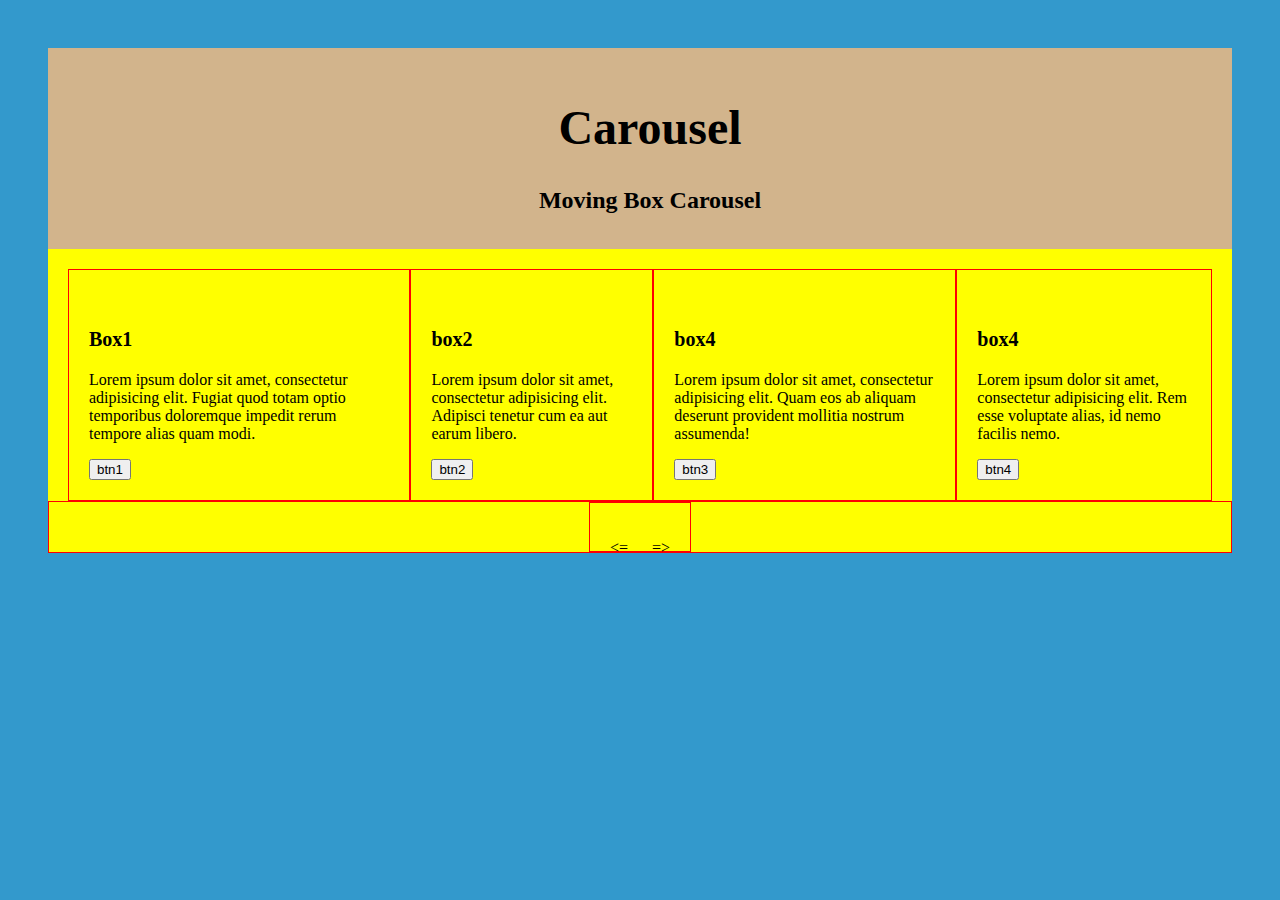
==== index.html @ 088b0bf5 "first commit" ====
<!DOCTYPE html>
<html lang="en">

<head>
  <meta charset="UTF-8">
  <title>Document</title>
  <link rel="stylesheet" href="/Users/macbook/Desktop/css/ericMeyer.css">
  <!-- <link rel="stylesheet" href="/Users/macbook/Desktop/css/normalize.css/normalize.css"> -->
  <link rel="stylesheet" href="style.css">
</head>

<body>
  <header>
    <h1>Carousel</h1>
    <h2>Moving Box Carousel</h2>
  </header>
  <main>
    <section>
      <img src="" alt="">
      <h3>Box1</h3>
      <p>Lorem ipsum dolor sit amet, consectetur adipisicing elit. Fugiat quod totam optio temporibus doloremque impedit rerum tempore alias quam modi.</p>
      <button>btn1</button>
    </section>
    <section>
      <img src="" alt="">
      <h3>box2</h3>
      <p>Lorem ipsum dolor sit amet, consectetur adipisicing elit. Adipisci tenetur cum ea aut earum libero.</p>
      <button>btn2</button>
    </section>
    <section>
      <img src="" alt="">
      <h3>box4</h3>
      <p>Lorem ipsum dolor sit amet, consectetur adipisicing elit. Quam eos ab aliquam deserunt provident mollitia nostrum assumenda!</p>
      <button>btn3</button>
    </section>
    <section>
      <img src="" alt="">
      <h3>box4</h3>
      <p>Lorem ipsum dolor sit amet, consectetur adipisicing elit. Rem esse voluptate alias, id nemo facilis nemo.</p>
      <button>btn4</button>
    </section>
  </main>
  <footer>
    <section>
        <!-- this confuses my beautify extension :( -->
      <p> 
        <=</p>
          <p>=></p>
    </section>
  </footer>
  <script src="./index.js"></script>
</body>

</html>
---- style.css ----
body {
  background: #3399cc;
  padding: 40px;
}

img {
  max-width: 100%;
}

h1 {
  font-size: 48px;
}

h2 {
  font-size: 24px;
}

h3 {
  font-size: 20px;
}

p {
  font-size: 16px;
}

a {
  /*transition: all 150ms ease;*/
}

header {
  background-color: tan;
  padding: 20px 0 15px 20px;
  text-align: center;
}

main {
  padding: 20px 20px 0 20px;
  display: flex;
}

section, footer {
  border: 1px solid red;
}

section {
    padding: 20px /*20px 20px 20px*/;
}

main, footer {
    background-color: yellow;
}

footer {
  display: flex;
  justify-content: center;
  /*padding: 5px;*/
  height: 50px;
}

footer section {
  display: flex;
  justify-content: space-between;
  width: 60px;
}

footer p {
  display: inline;
}
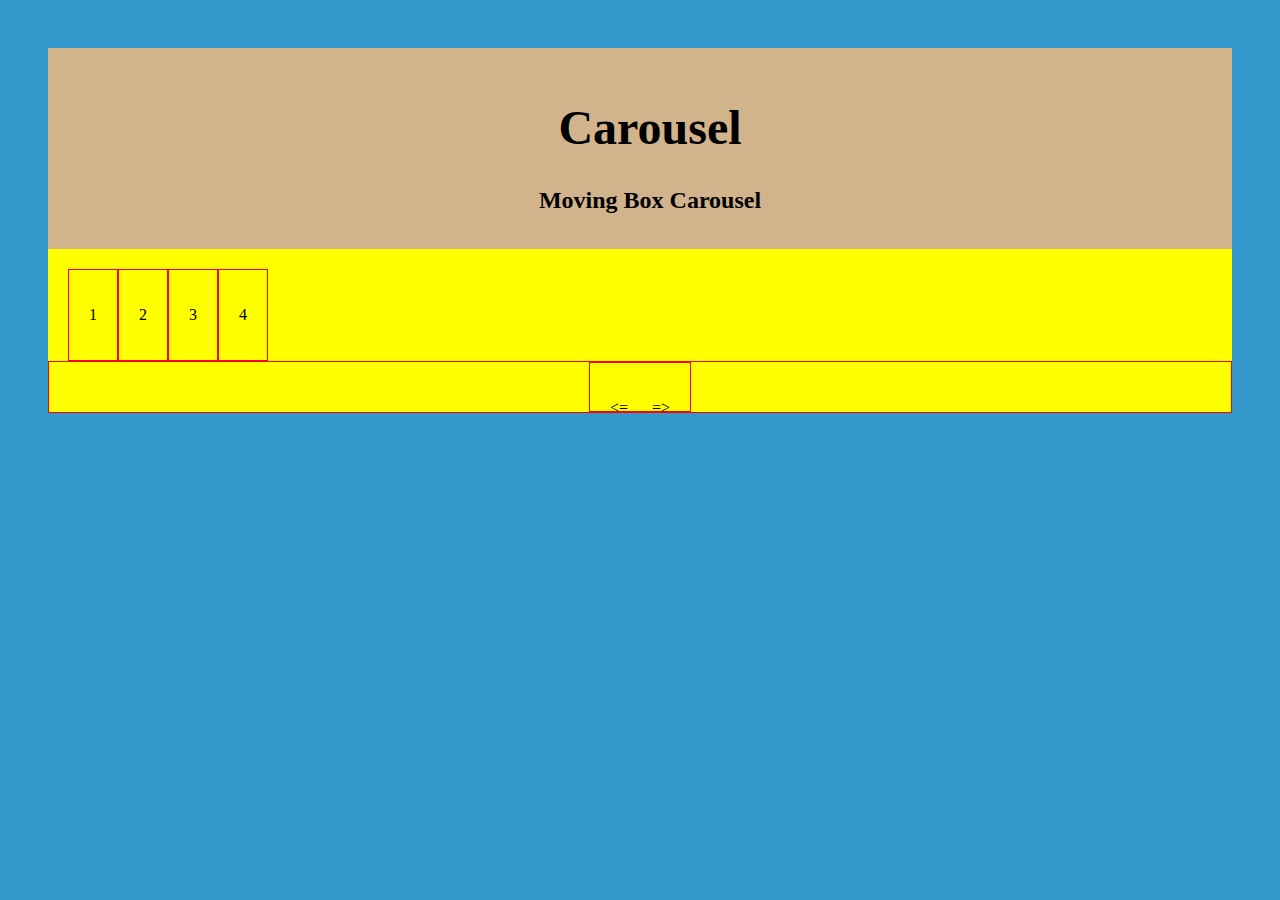
==== commit 4535ad41: "basic dynamic population achieved" ====
--- a/index.html
+++ b/index.html
@@ -15,30 +15,7 @@
     <h2>Moving Box Carousel</h2>
   </header>
   <main>
-    <section>
-      <img src="" alt="">
-      <h3>Box1</h3>
-      <p>Lorem ipsum dolor sit amet, consectetur adipisicing elit. Fugiat quod totam optio temporibus doloremque impedit rerum tempore alias quam modi.</p>
-      <button>btn1</button>
-    </section>
-    <section>
-      <img src="" alt="">
-      <h3>box2</h3>
-      <p>Lorem ipsum dolor sit amet, consectetur adipisicing elit. Adipisci tenetur cum ea aut earum libero.</p>
-      <button>btn2</button>
-    </section>
-    <section>
-      <img src="" alt="">
-      <h3>box4</h3>
-      <p>Lorem ipsum dolor sit amet, consectetur adipisicing elit. Quam eos ab aliquam deserunt provident mollitia nostrum assumenda!</p>
-      <button>btn3</button>
-    </section>
-    <section>
-      <img src="" alt="">
-      <h3>box4</h3>
-      <p>Lorem ipsum dolor sit amet, consectetur adipisicing elit. Rem esse voluptate alias, id nemo facilis nemo.</p>
-      <button>btn4</button>
-    </section>
+
   </main>
   <footer>
     <section>
@@ -48,7 +25,7 @@
           <p>=></p>
     </section>
   </footer>
-  <script src="./index.js"></script>
+  <script src="./index2.js"></script>
 </body>
 
 </html>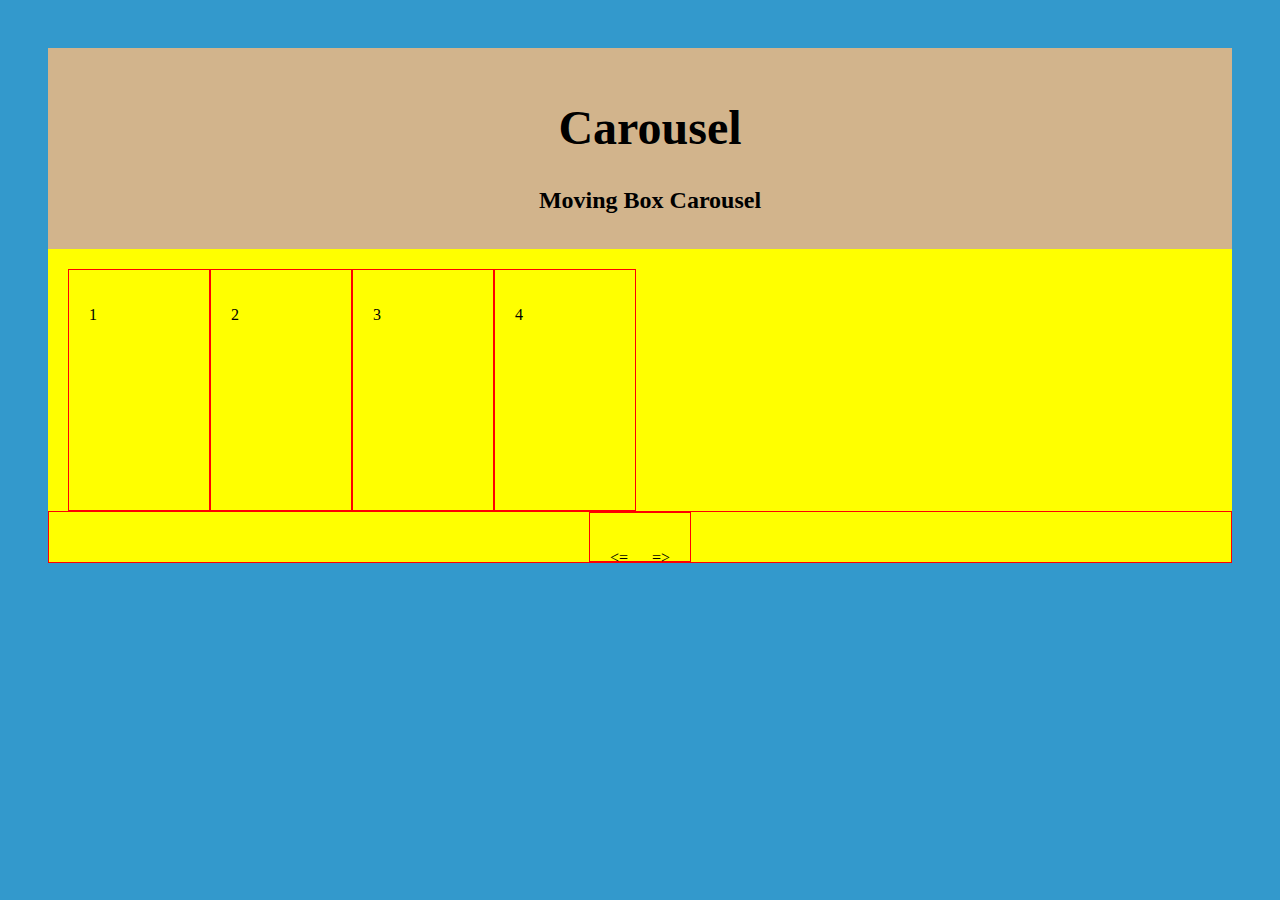
==== commit 222b738a: "added event listeners to left and right buttons" ====
--- a/index.html
+++ b/index.html
@@ -20,9 +20,9 @@
   <footer>
     <section>
         <!-- this confuses my beautify extension :( -->
-      <p> 
+      <p id='left'> 
         <=</p>
-          <p>=></p>
+          <p id='right'>=></p>
     </section>
   </footer>
   <script src="./index2.js"></script>
--- a/style.css
+++ b/style.css
@@ -38,16 +38,23 @@
   display: flex;
 }
 
-section, footer {
+section,
+footer {
   border: 1px solid red;
 }
 
-section {
-    padding: 20px /*20px 20px 20px*/;
+main section {
+  height: 200px;
+  width: 100px;
 }
 
-main, footer {
-    background-color: yellow;
+section {
+  padding: 20px;
+}
+
+main,
+footer {
+  background-color: yellow;
 }
 
 footer {
@@ -65,6 +72,4 @@
 
 footer p {
   display: inline;
-}
-
-
+}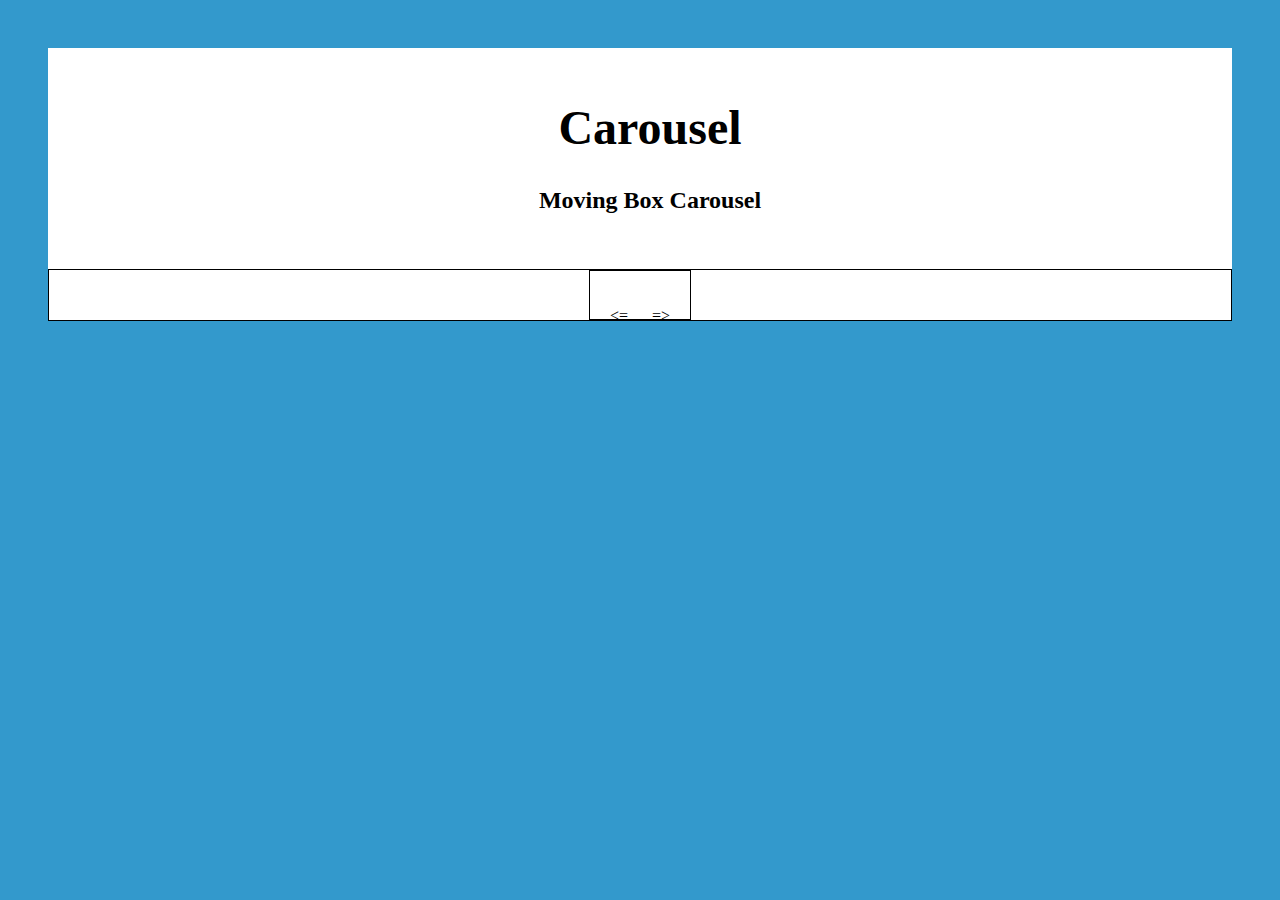
==== commit fb871f03: "Made successful ajax call to pokemon api and populate boxes with pokemon images in linear order" "" ====
--- a/index.html
+++ b/index.html
@@ -15,16 +15,20 @@
     <h2>Moving Box Carousel</h2>
   </header>
   <main>
-
   </main>
   <footer>
     <section>
-        <!-- this confuses my beautify extension :( -->
-      <p id='left'> 
+      <!-- this confuses my beautify extension :( -->
+      <p id='left'>
         <=</p>
           <p id='right'>=></p>
     </section>
   </footer>
+  <script
+  src="https://code.jquery.com/jquery-3.3.1.js"
+  integrity="sha256-2Kok7MbOyxpgUVvAk/HJ2jigOSYS2auK4Pfzbm7uH60="
+  crossorigin="anonymous"></script>
+  <!-- <script src="https://unpkg.com/axios/dist/axios.min.js"></script> -->
   <script src="./index2.js"></script>
 </body>
 
--- a/style.css
+++ b/style.css
@@ -28,7 +28,8 @@
 }
 
 header {
-  background-color: tan;
+  background-color: white;
+  /*background-color: tan;*/
   padding: 20px 0 15px 20px;
   text-align: center;
 }
@@ -40,11 +41,12 @@
 
 section,
 footer {
-  border: 1px solid red;
+  border: 1px solid black;
+  /*border: 1px solid red;*/
 }
 
 main section {
-  height: 200px;
+  height: 150px;
   width: 100px;
 }
 
@@ -54,7 +56,8 @@
 
 main,
 footer {
-  background-color: yellow;
+  background-color: white;
+  /*background-color: yellow;*/
 }
 
 footer {
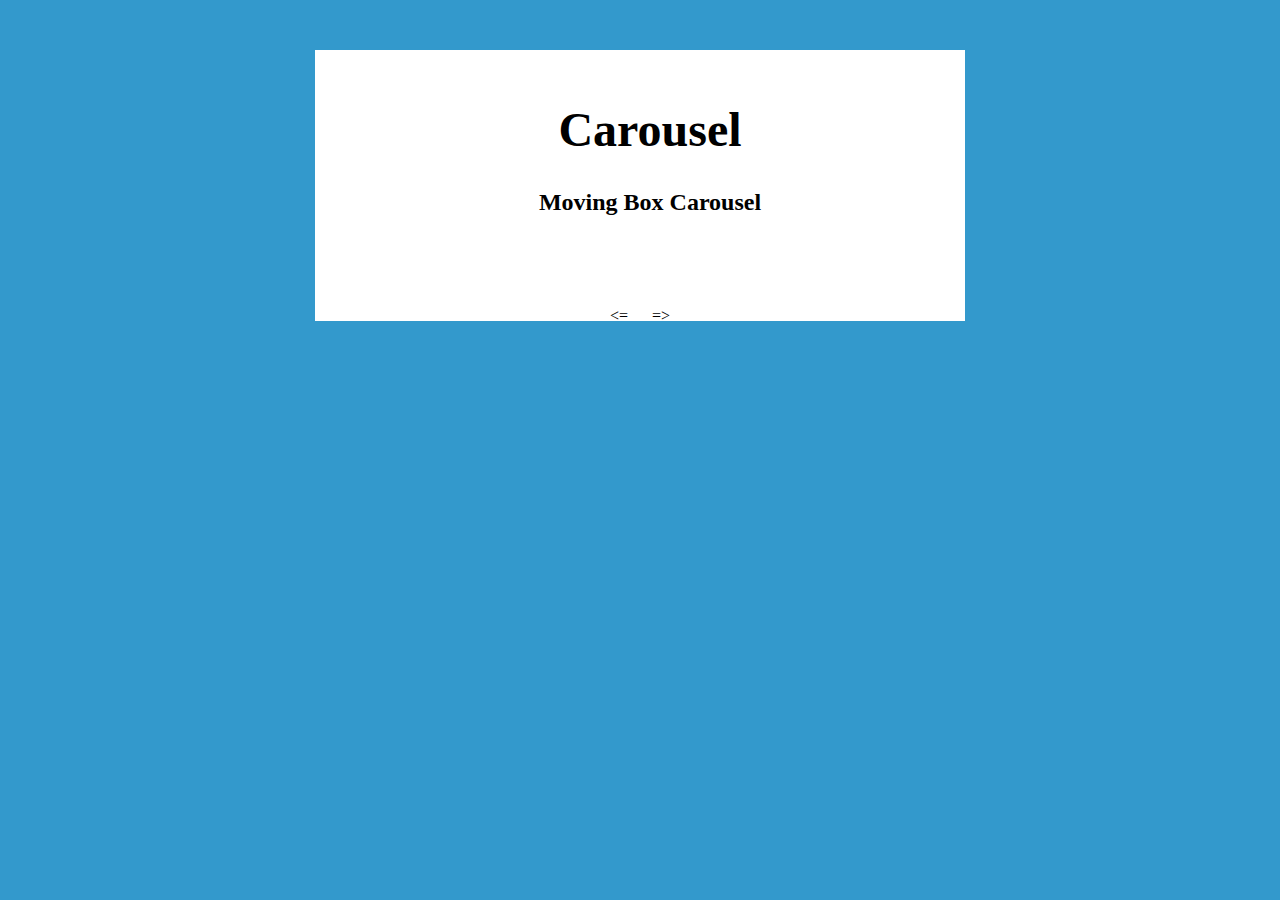
==== commit b5eeb8ed: "improved the styling and appearance of the app" ====
--- a/index.html
+++ b/index.html
@@ -10,26 +10,24 @@
 </head>
 
 <body>
-  <header>
-    <h1>Carousel</h1>
-    <h2>Moving Box Carousel</h2>
-  </header>
-  <main>
-  </main>
-  <footer>
-    <section>
-      <!-- this confuses my beautify extension :( -->
-      <p id='left'>
-        <=</p>
-          <p id='right'>=></p>
-    </section>
-  </footer>
-  <script
-  src="https://code.jquery.com/jquery-3.3.1.js"
-  integrity="sha256-2Kok7MbOyxpgUVvAk/HJ2jigOSYS2auK4Pfzbm7uH60="
-  crossorigin="anonymous"></script>
-  <!-- <script src="https://unpkg.com/axios/dist/axios.min.js"></script> -->
-  <script src="./index2.js"></script>
+  <div id="wrapper">
+    <header>
+      <h1>Carousel</h1>
+      <h2>Moving Box Carousel</h2>
+    </header>
+    <main>
+    </main>
+    <footer>
+      <section>
+        <!-- this confuses my beautify extension :( -->
+        <p id='left'>
+          <=</p>
+            <p id='right'>=></p>
+      </section>
+    </footer>
+  </div>
+  <script src="https://code.jquery.com/jquery-3.3.1.js" integrity="sha256-2Kok7MbOyxpgUVvAk/HJ2jigOSYS2auK4Pfzbm7uH60=" crossorigin="anonymous"></script>
+  <script src="./index.js"></script>
 </body>
 
 </html>--- a/style.css
+++ b/style.css
@@ -1,6 +1,6 @@
 body {
-  background: #3399cc;
-  padding: 40px;
+  background-color: #3399cc;
+
 }
 
 img {
@@ -23,29 +23,26 @@
   font-size: 16px;
 }
 
-a {
-  /*transition: all 150ms ease;*/
+#wrapper {
+  background-color: white;
+  max-width: 650px;
+  margin: auto;
+  margin-top: 50px;
 }
 
 header {
-  background-color: white;
-  /*background-color: tan;*/
   padding: 20px 0 15px 20px;
   text-align: center;
 }
 
 main {
+  margin: auto;
   padding: 20px 20px 0 20px;
   display: flex;
 }
 
-section,
-footer {
+main section {
   border: 1px solid black;
-  /*border: 1px solid red;*/
-}
-
-main section {
   height: 150px;
   width: 100px;
 }
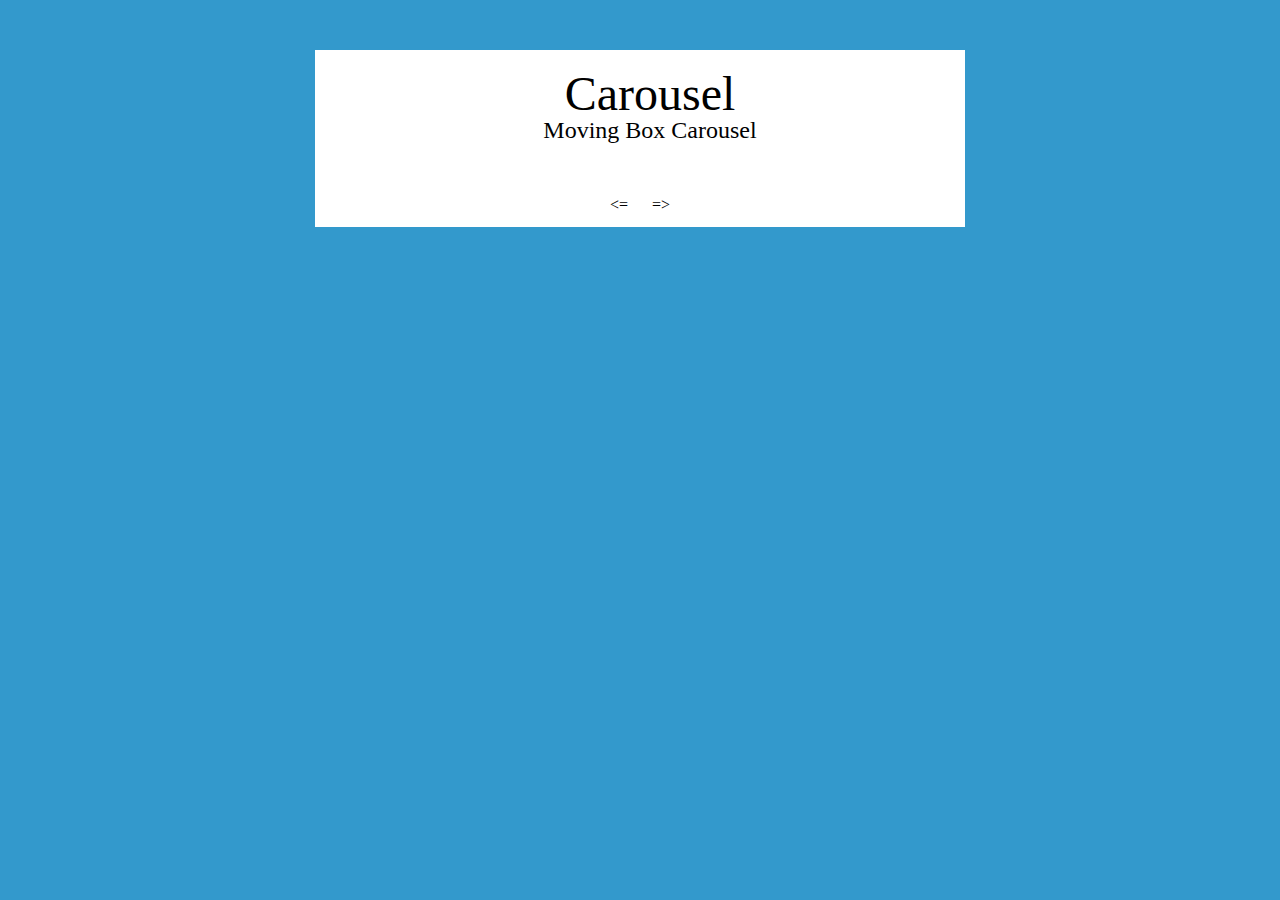
==== commit 7deb1cb0: "added eric-meye file to local project" ====
--- a/index.html
+++ b/index.html
@@ -4,7 +4,7 @@
 <head>
   <meta charset="UTF-8">
   <title>Document</title>
-  <link rel="stylesheet" href="/Users/macbook/Desktop/css/ericMeyer.css">
+  <link rel="stylesheet" href="./ericMeyer.css">
   <!-- <link rel="stylesheet" href="/Users/macbook/Desktop/css/normalize.css/normalize.css"> -->
   <link rel="stylesheet" href="style.css">
 </head>
--- a/ericMeyer.css
+++ b/ericMeyer.css
@@ -0,0 +1,48 @@
+/* http://meyerweb.com/eric/tools/css/reset/ 
+   v2.0 | 20110126
+   License: none (public domain)
+*/
+
+html, body, div, span, applet, object, iframe,
+h1, h2, h3, h4, h5, h6, p, blockquote, pre,
+a, abbr, acronym, address, big, cite, code,
+del, dfn, em, img, ins, kbd, q, s, samp,
+small, strike, strong, sub, sup, tt, var,
+b, u, i, center,
+dl, dt, dd, ol, ul, li,
+fieldset, form, label, legend,
+table, caption, tbody, tfoot, thead, tr, th, td,
+article, aside, canvas, details, embed, 
+figure, figcaption, footer, header, hgroup, 
+menu, nav, output, ruby, section, summary,
+time, mark, audio, video {
+    margin: 0;
+    padding: 0;
+    border: 0;
+    font-size: 100%;
+    font: inherit;
+    vertical-align: baseline;
+}
+/* HTML5 display-role reset for older browsers */
+article, aside, details, figcaption, figure, 
+footer, header, hgroup, menu, nav, section {
+    display: block;
+}
+body {
+    line-height: 1;
+}
+ol, ul {
+    list-style: none;
+}
+blockquote, q {
+    quotes: none;
+}
+blockquote:before, blockquote:after,
+q:before, q:after {
+    content: '';
+    content: none;
+}
+table {
+    border-collapse: collapse;
+    border-spacing: 0;
+}--- a/style.css
+++ b/style.css
@@ -36,7 +36,6 @@
 }
 
 main {
-  margin: auto;
   padding: 20px 20px 0 20px;
   display: flex;
 }
@@ -51,16 +50,9 @@
   padding: 20px;
 }
 
-main,
-footer {
-  background-color: white;
-  /*background-color: yellow;*/
-}
-
 footer {
   display: flex;
   justify-content: center;
-  /*padding: 5px;*/
   height: 50px;
 }
 
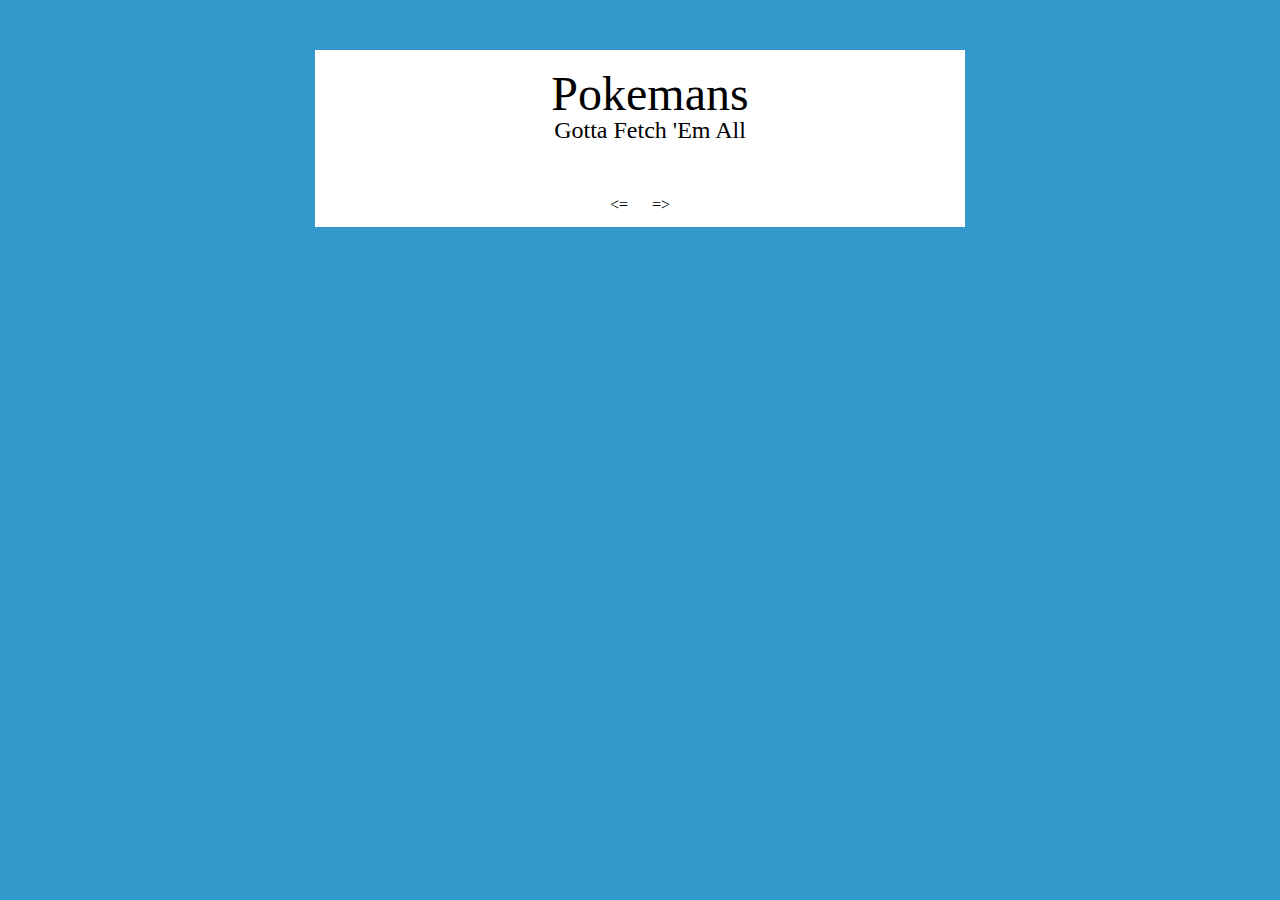
==== commit d9754a7f: "updated ui to include the pokemon's number while loading" ====
--- a/index.html
+++ b/index.html
@@ -12,8 +12,8 @@
 <body>
   <div id="wrapper">
     <header>
-      <h1>Carousel</h1>
-      <h2>Moving Box Carousel</h2>
+      <h1>Pokemans</h1>
+      <h2>Gotta Fetch 'Em All</h2>
     </header>
     <main>
     </main>
